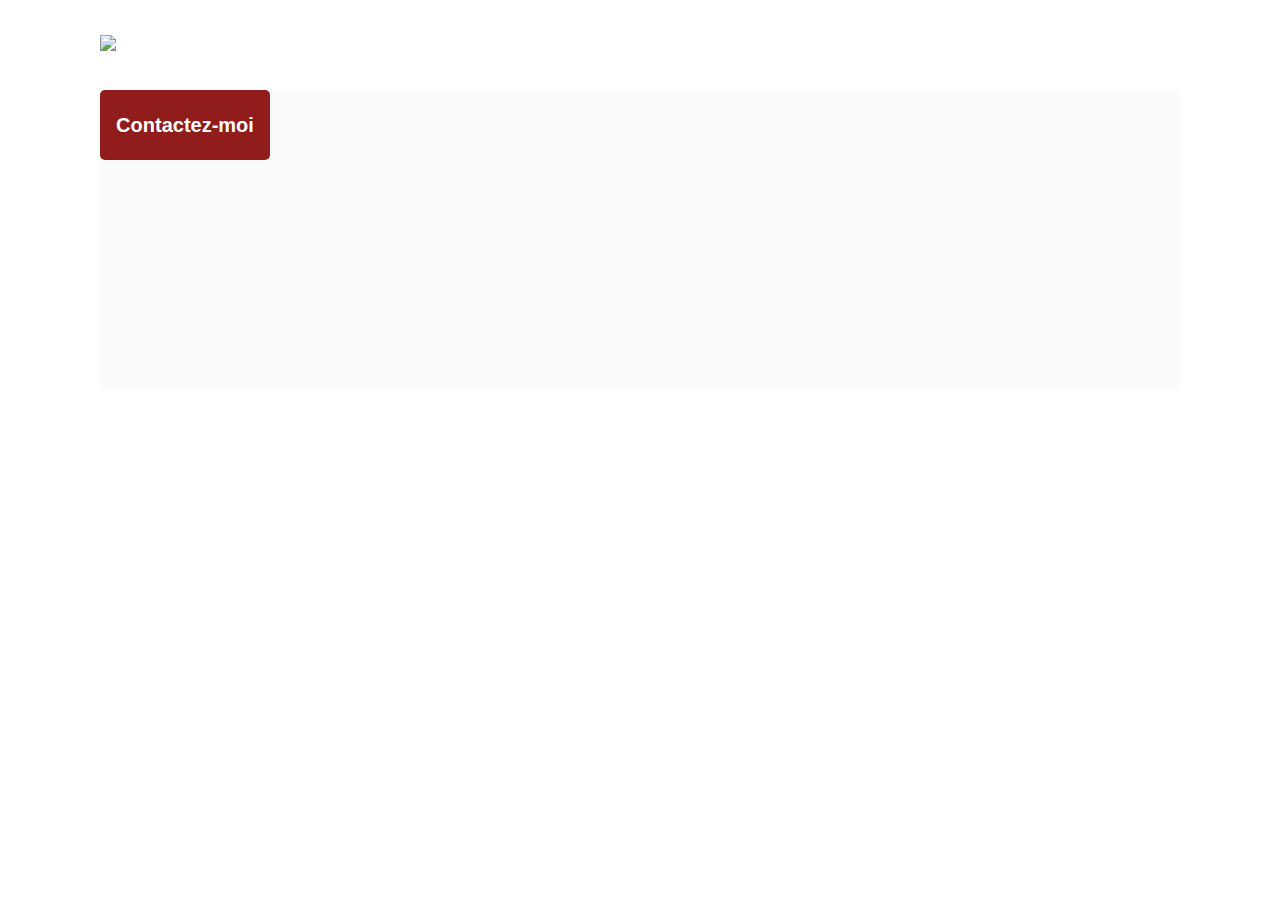
==== photographer.html @ e58e9eb1 "index.html, index.js, style.css, templates all OK;  add portrait and Sample_photos in assets" ====
<!DOCTYPE html>
<html>
  <head>
    <link href="css/style.css" rel="stylesheet" type="text/css" />
    <meta charset="utf-8">
    <link rel="icon" type="image/png" href="assets/favicon.png">
    <link href="https://fonts.googleapis.com/css?family=DM+Sans&display=swap" rel="stylesheet">
    <title>Fisheye - photographe </title>
  </head>
  <body>
    <header>
      <a href="index.html">
        <img src="assets/images/logo.png" class="logo" />
      </a>
    </header>
    <main id="main">
      <div class="photograph-header">
        <button class="contact_button" onclick="displayModal()">Contactez-moi</button>
      </div>
      <div class="media-gallery" id="media-gallery"></div>
      <!-- Lightbox HTML structure (hidden initially) -->
      <div id="lightbox" class="lightbox" style="display:none;">
        <img class="close-lightbox" src="assets/icons/close20.svg" />
        <div class="lightbox-content">
          <img id="lightbox-img" class="lightbox-img" src="" alt="">
          <video id="lightbox-video" class="lightbox-video" controls style="display:none;">
            <source id="lightbox-video-source" src="" type="video/mp4">
          </video>
        </div>
        <button id="prev-btn" class="prev">&lsaquo;</button>
        <button id="next-btn" class="next">&rsaquo;</button>
      </div>
    </main>
    <div id="contact_modal">
			<div class="modal">
				<header>
          <h2>Contactez-moi</h2>
          <img src="assets/icons/close.svg" onclick="closeModal()" />
        </header>
				<form>
					<div>
						<label>Prénom</label>
						<input />
					</div>
          <button class="contact_button">Envoyer</button>
				</form>
			</div>
		</div>
    <script src="scripts/pages/photographer.js"></script>
    <script src="scripts/utils/contactForm.js"></script>
  </body>
</html>
---- css/style.css ----
@import url("photographer.css");

body {
    font-family: "DM Sans", sans-serif;
    margin: 0;
}

header {
    display: flex;
    flex-direction: row;
    justify-content: space-between;
    align-items: center;
    height: 90px;
}

h1 {
    color: #901C1C;
    margin-right: 100px;
}

.logo {
    height: 50px;
    margin-left: 100px;
}

.photographer_section {
    display: grid;
    grid-template-columns: 2fr 2fr 2fr;
    column-gap: 10px;
    row-gap: 50px;
    margin-top: 100px;
}

.photographer_section article {
    justify-self: center;
    display: flex;
    justify-content: center;
    align-items: center;
    flex-direction: column;
    width:100%;
    height: auto;
}

.photographer_section article h2 {
    margin-bottom: 5px;
    color: #D3573C;
    font-size: 26px;
}

.photographer_section article .circle {
    width: 200px;          /* Circle size */
    height: 200px;         /* Circle size */
    border-radius: 50%;    /* Makes the container circular */
    overflow: hidden;      /* Ensures the image doesn't overflow the circle */
    display: flex;         /* To center the image inside the circle */
    justify-content: center;
    align-items: center;
}

.photographer_section article .circle img {
    width: 150%;           /* Enlarges the image within the circle */
    height: auto;          /* Maintain aspect ratio */
    transform: scale(1.5); /* Scale the image up */
}

.photographer_section article a {
    display: flex;
    flex-direction: column;
    align-items: center;
}

.photographer_section article p {
    margin: 0px 0 5px 0;
    font-size: 0.8em;
}

.photographer_section article .city {
    color: #D3573C;
    font-size: 1em;
}

.photographer_section article .prix {
    color: #a19f9f;
}
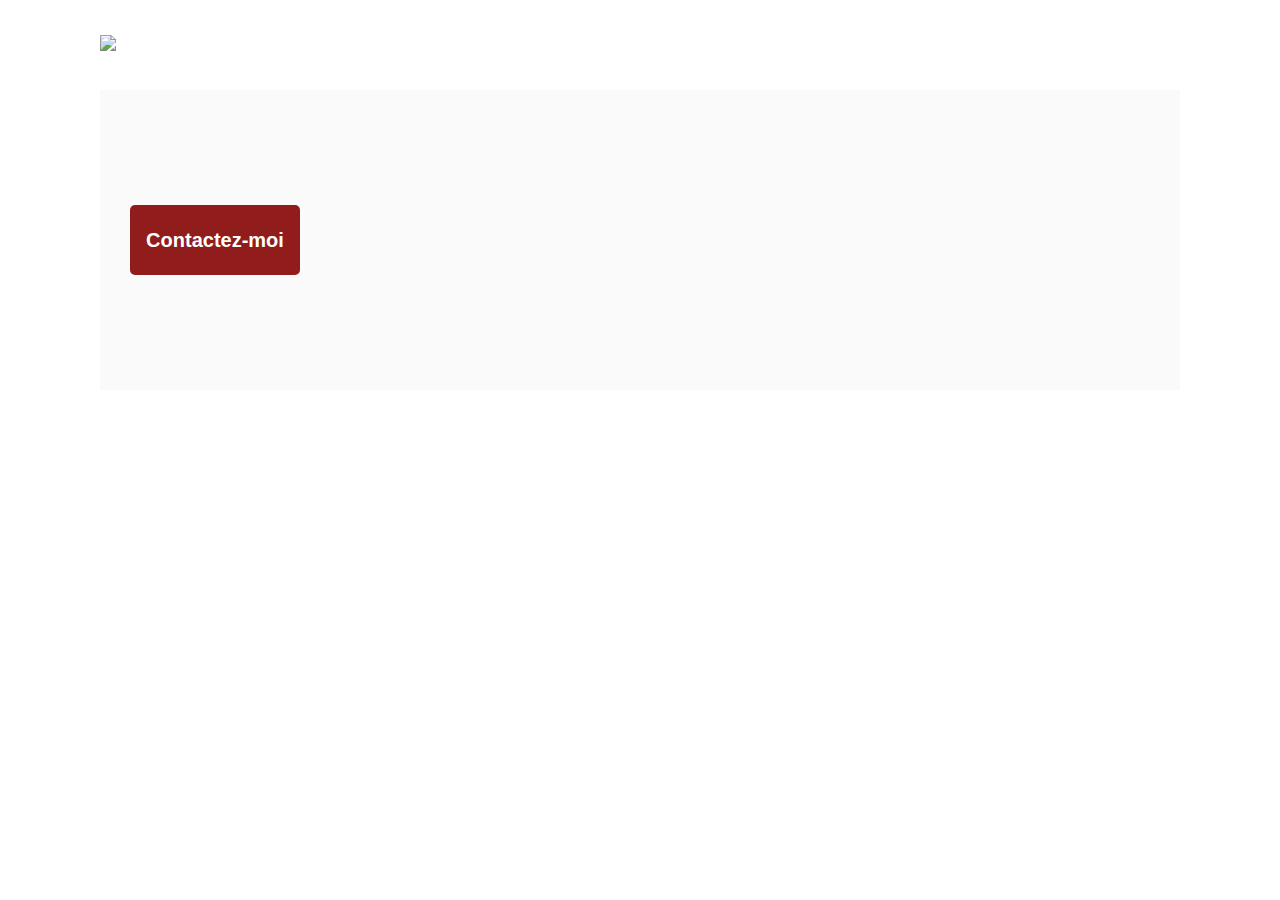
==== commit 15b4440f: "add WorksTemplate() and createMediaTemplate() in templates/photographer.js" ====
--- a/photographer.html
+++ b/photographer.html
@@ -14,7 +14,7 @@
       </a>
     </header>
     <main id="main">
-      <div class="photograph-header">
+      <div class="photographe-header">
         <button class="contact_button" onclick="displayModal()">Contactez-moi</button>
       </div>
       <div class="media-gallery" id="media-gallery"></div>
@@ -46,7 +46,9 @@
 				</form>
 			</div>
 		</div>
-    <script src="scripts/pages/photographer.js"></script>
+    <script type="module" src="scripts/api.js"></script>
+    <script src="scripts/templates/photographer.js"></script>
+    <script type="module" src="scripts/pages/photographer.js"></script>
     <script src="scripts/utils/contactForm.js"></script>
   </body>
 </html>
--- a/css/style.css
+++ b/css/style.css
@@ -48,8 +48,8 @@
 }
 
 .photographer_section article .circle {
-    width: 200px;          /* Circle size */
-    height: 200px;         /* Circle size */
+    width: 250px;          /* Circle size */
+    height: 250px;         /* Circle size */
     border-radius: 50%;    /* Makes the container circular */
     overflow: hidden;      /* Ensures the image doesn't overflow the circle */
     display: flex;         /* To center the image inside the circle */
@@ -58,9 +58,10 @@
 }
 
 .photographer_section article .circle img {
-    width: 150%;           /* Enlarges the image within the circle */
-    height: auto;          /* Maintain aspect ratio */
-    transform: scale(1.5); /* Scale the image up */
+    width: 250px;           /* Enlarges the image within the circle */
+    height: 250px;          /* Maintain aspect ratio */
+    transform: scale(1.3); /* Scale the image up */
+    object-fit: cover;
 }
 
 .photographer_section article a {
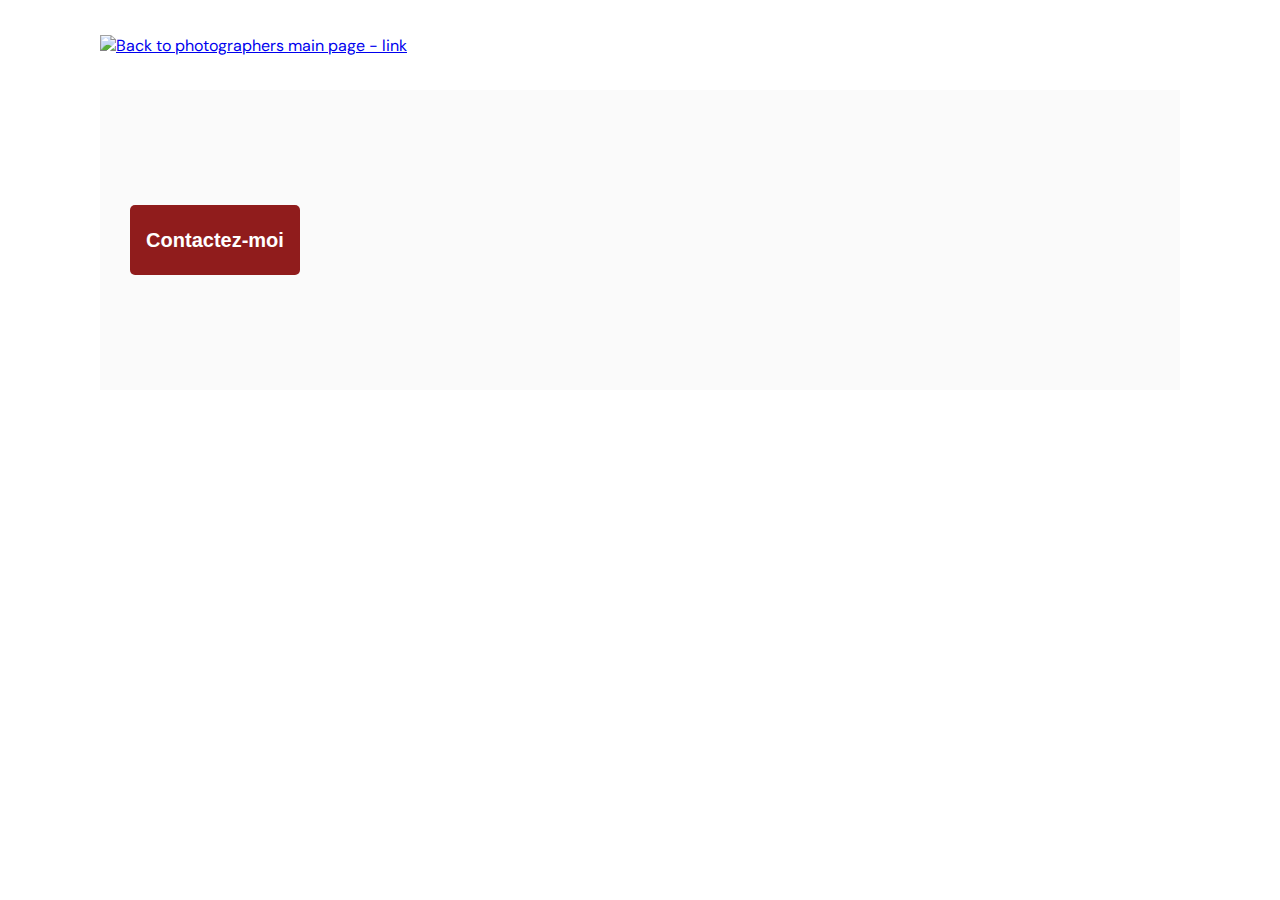
==== commit 84d6f462: "accesibilité pour la page d'accueil et la page photographe" ====
--- a/photographer.html
+++ b/photographer.html
@@ -10,26 +10,28 @@
   <body>
     <header>
       <a href="index.html">
-        <img src="assets/images/logo.png" class="logo" />
+        <img src="assets/images/logo.png" class="logo" tabindex="0" alt="Back to photographers main page - link"/>
       </a>
     </header>
     <main id="main">
-      <div class="photographe-header">
-        <button class="contact_button" onclick="displayModal()">Contactez-moi</button>
-      </div>
-      <div class="media-gallery" id="media-gallery"></div>
+          <section class="photographe-header" >
+            <button class="contact_button" onclick="displayModal()">Contactez-moi</button>
+          </section>
+          <section class="media-gallery" id="media-gallery"></section>
+          <div class="bground"></div>
       <!-- Lightbox HTML structure (hidden initially) -->
-      <div id="lightbox" class="lightbox" style="display:none;">
-        <img class="close-lightbox" src="assets/icons/close20.svg" />
+      <section id="lightbox" class="lightbox" style="display:none;">
+        <!--<img class="close-lightbox" src="assets/icons/close20.svg" />-->
+        <button id="close-btn" class="lightbox-btn" aria-label="Fermer">&times</button>
         <div class="lightbox-content">
           <img id="lightbox-img" class="lightbox-img" src="" alt="">
           <video id="lightbox-video" class="lightbox-video" controls style="display:none;">
             <source id="lightbox-video-source" src="" type="video/mp4">
           </video>
         </div>
-        <button id="prev-btn" class="prev">&lsaquo;</button>
-        <button id="next-btn" class="next">&rsaquo;</button>
-      </div>
+        <button id="prev-btn" class="lightbox-btn" aria-label="previous">&lsaquo;</button>
+        <button id="next-btn" class="lightbox-btn" aria-label="next">&rsaquo;</button>
+      </section>
     </main>
     <div id="contact_modal">
 			<div class="modal">
@@ -37,17 +39,32 @@
           <h2>Contactez-moi</h2>
           <img src="assets/icons/close.svg" onclick="closeModal()" />
         </header>
+        <p id="contact-name"></p>
 				<form>
 					<div>
-						<label>Prénom</label>
+						<!--
+            <label>Prénom</label>
 						<input />
-					</div>
+            -->
+              <label>Prénom</label><br>
+              <input class="text-control" type="text" id="first" name="first" /><br>
+            <!--nom-->
+              <label>Nom</label><br>
+              <input class="text-control" type="text" id="last" name="last" require /><br>
+            <!--email-->
+              <label>E-mail</label><br>
+              <input class="text-control" type="email" id="email" name="email" required /><br>
+            <!-- Message -->  
+              <label>Votre Message</label><br>
+              <textarea id="message" name="message" rows="5" cols="40"></textarea>
+            </div>
           <button class="contact_button">Envoyer</button>
 				</form>
 			</div>
 		</div>
     <script type="module" src="scripts/api.js"></script>
     <script src="scripts/templates/photographer.js"></script>
+    <script type="module" src="scripts/pages/lightbox.js"></script>
     <script type="module" src="scripts/pages/photographer.js"></script>
     <script src="scripts/utils/contactForm.js"></script>
   </body>
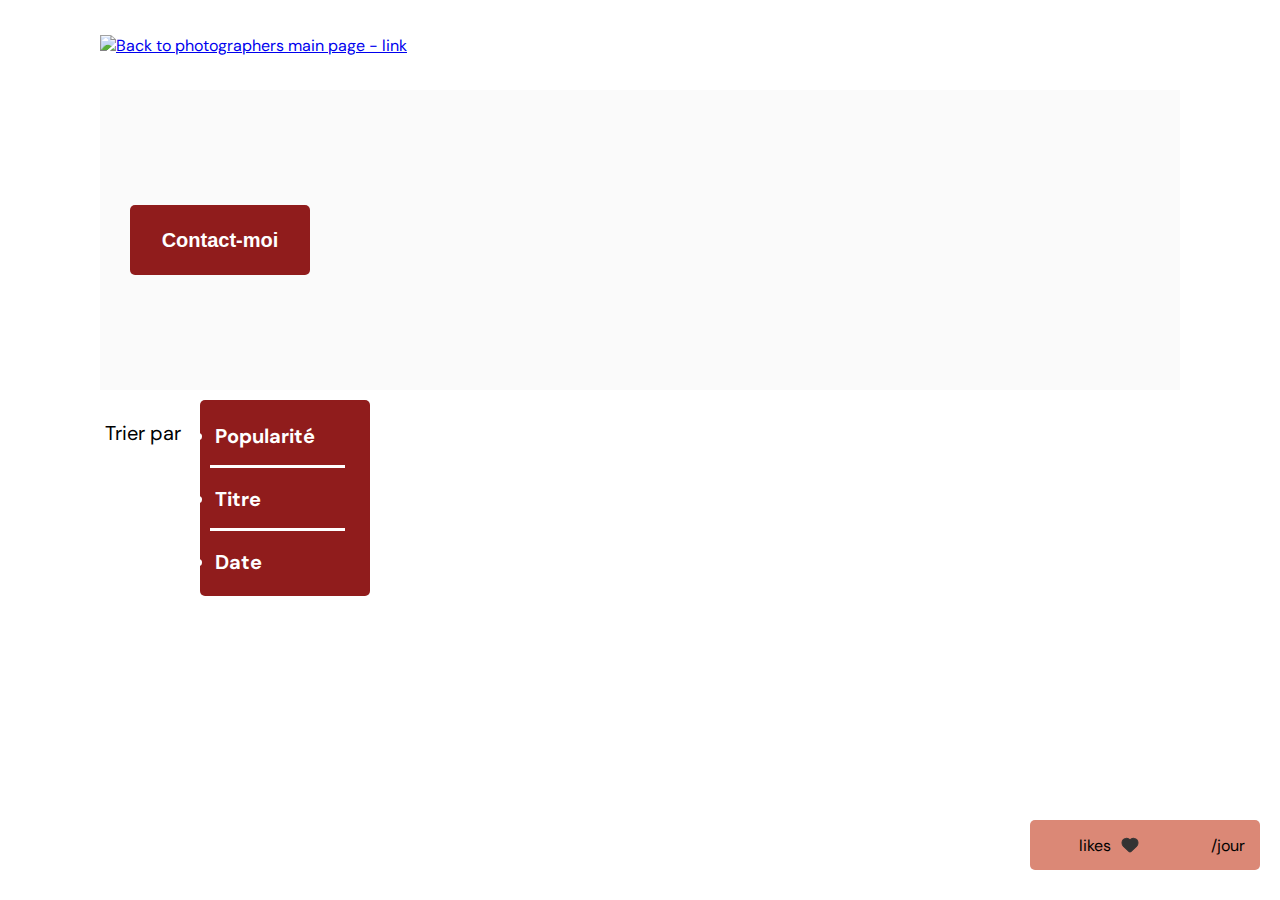
==== commit a65f2f9b: "dropdown list added with sort feature enabled, heart-icon added with incrementation when clicked, to" ====
--- a/photographer.html
+++ b/photographer.html
@@ -1,10 +1,11 @@
 <!DOCTYPE html>
 <html>
   <head>
-    <link href="css/style.css" rel="stylesheet" type="text/css" />
     <meta charset="utf-8">
     <link rel="icon" type="image/png" href="assets/favicon.png">
     <link href="https://fonts.googleapis.com/css?family=DM+Sans&display=swap" rel="stylesheet">
+    <link href="https://cdnjs.cloudflare.com/ajax/libs/font-awesome/6.5.0/css/all.min.css" rel="stylesheet">
+    <link href="css/style.css" rel="stylesheet" type="text/css" />
     <title>Fisheye - photographe </title>
   </head>
   <body>
@@ -14,53 +15,72 @@
       </a>
     </header>
     <main id="main">
-          <section class="photographe-header" >
-            <button class="contact_button" onclick="displayModal()">Contactez-moi</button>
+      <div id="total-like">
+        <p>likes</p>
+        <i class="fas fa-heart heart-icon1"></i>
+        <p>/jour</p>
+      </div>
+      <section class="photographe-header" >
+            <button id="open-modal-btn" class="contact_button" type="button" aria-haspopup="dialog" tabindex="0" onclick="displayModal()">Contact-moi</button>
           </section>
+          <div id="sort-option">
+            <label id="label-dropdown" for="custom-dropdown">Trier par</label>
+              <ul id="custom-dropdown" class="custom-dropdown" role="listbox" tabindex="0">
+                      <li role="option" data-sort="likes" tabindex="-1" value="0" aria-selected="true">Popularité</li>
+                      <div class="line"></div>
+                      <li role="option" data-sort="title" tabindex="-1" value="1" aria-selected="false">Titre</li>
+                      <div class="line"></div>
+                      <li role="option" data-sort="date" tabindex="-1" value="2" aria-selected="false" >Date</li>
+              </ul>
+          </div>
           <section class="media-gallery" id="media-gallery"></section>
           <div class="bground"></div>
-      <!-- Lightbox HTML structure (hidden initially) -->
+          <!-- Lightbox HTML structure (hidden initially) -->
       <section id="lightbox" class="lightbox" style="display:none;">
-        <!--<img class="close-lightbox" src="assets/icons/close20.svg" />-->
         <button id="close-btn" class="lightbox-btn" aria-label="Fermer">&times</button>
         <div class="lightbox-content">
-          <img id="lightbox-img" class="lightbox-img" src="" alt="">
+          <img id="lightbox-img" class="lightbox-img">
           <video id="lightbox-video" class="lightbox-video" controls style="display:none;">
-            <source id="lightbox-video-source" src="" type="video/mp4">
+              <source id="lightbox-video-source" type="video/mp4">
           </video>
         </div>
         <button id="prev-btn" class="lightbox-btn" aria-label="previous">&lsaquo;</button>
         <button id="next-btn" class="lightbox-btn" aria-label="next">&rsaquo;</button>
       </section>
     </main>
-    <div id="contact_modal">
-			<div class="modal">
-				<header>
-          <h2>Contactez-moi</h2>
-          <img src="assets/icons/close.svg" onclick="closeModal()" />
+      <div class="modal-overlay" id="modal-overlay" aria-hidden="true"></div>
+        <div class="modal" id="contact_modal" role="dialog" aria-labelledby="contact-modal-title" aria-hidden="true">
+        <header>
+          <h1>Contactez-moi</h1>
+          <button id="close-modal-btn">
+          <img src="assets/icons/close.svg"  onclick="closeModal()" />
+          </button>
         </header>
-        <p id="contact-name"></p>
-				<form>
-					<div>
-						<!--
-            <label>Prénom</label>
-						<input />
-            -->
-              <label>Prénom</label><br>
-              <input class="text-control" type="text" id="first" name="first" /><br>
-            <!--nom-->
-              <label>Nom</label><br>
-              <input class="text-control" type="text" id="last" name="last" require /><br>
-            <!--email-->
-              <label>E-mail</label><br>
-              <input class="text-control" type="email" id="email" name="email" required /><br>
-            <!-- Message -->  
-              <label>Votre Message</label><br>
-              <textarea id="message" name="message" rows="5" cols="40"></textarea>
-            </div>
-          <button class="contact_button">Envoyer</button>
-				</form>
-			</div>
+        <h1 id="contact-name"></h1>
+
+        <!--------------------------------------------------------------------->
+        <!-- Contact Form Modal -->
+          <form id="contact-form">
+            <label for="first-name">Prénom</label>
+            <input type="text" id="first-name" name="first-name" aria-required="true"><br>
+            <span id="first-name-error" class="error"></span>
+
+            <label for="name">Nom</label>
+            <input type="text" id="name" name="name" aria-required="true"><br>
+            <span id="name-error" class="error"></span>
+
+            <label for="email">E-mail</label>
+            <input type="email" id="email" name="email" aria-required="true"><br>
+            <span id="email-error" class="error"></span>
+
+            <label for="message">Votre Message</label>
+            <textarea id="message" name="message" rows="5" cols="40" aria-required="true"></textarea><br>
+            <span id="message-error" class="error"></span>
+
+            <button type="submit">Envoyer</button>
+          </form>
+        </div>
+      </div>
 		</div>
     <script type="module" src="scripts/api.js"></script>
     <script src="scripts/templates/photographer.js"></script>
--- a/css/style.css
+++ b/css/style.css
@@ -50,24 +50,16 @@
 .photographer_section article .circle {
     width: 250px;          /* Circle size */
     height: 250px;         /* Circle size */
-    border-radius: 50%;    /* Makes the container circular */
     overflow: hidden;      /* Ensures the image doesn't overflow the circle */
-    display: flex;         /* To center the image inside the circle */
-    justify-content: center;
-    align-items: center;
-}
-
-.photographer_section article .circle img {
-    width: 250px;           /* Enlarges the image within the circle */
-    height: 250px;          /* Maintain aspect ratio */
-    transform: scale(1.3); /* Scale the image up */
-    object-fit: cover;
+    background-size: cover;
+    border-radius: 50%;    /* Makes the image circular */
+    object-fit: cover;     /* Ensures the image scales and maintains its aspect ratio */
+    object-position: center;
 }
 
 .photographer_section article a {
     display: flex;
     flex-direction: column;
-    align-items: center;
 }
 
 .photographer_section article p {
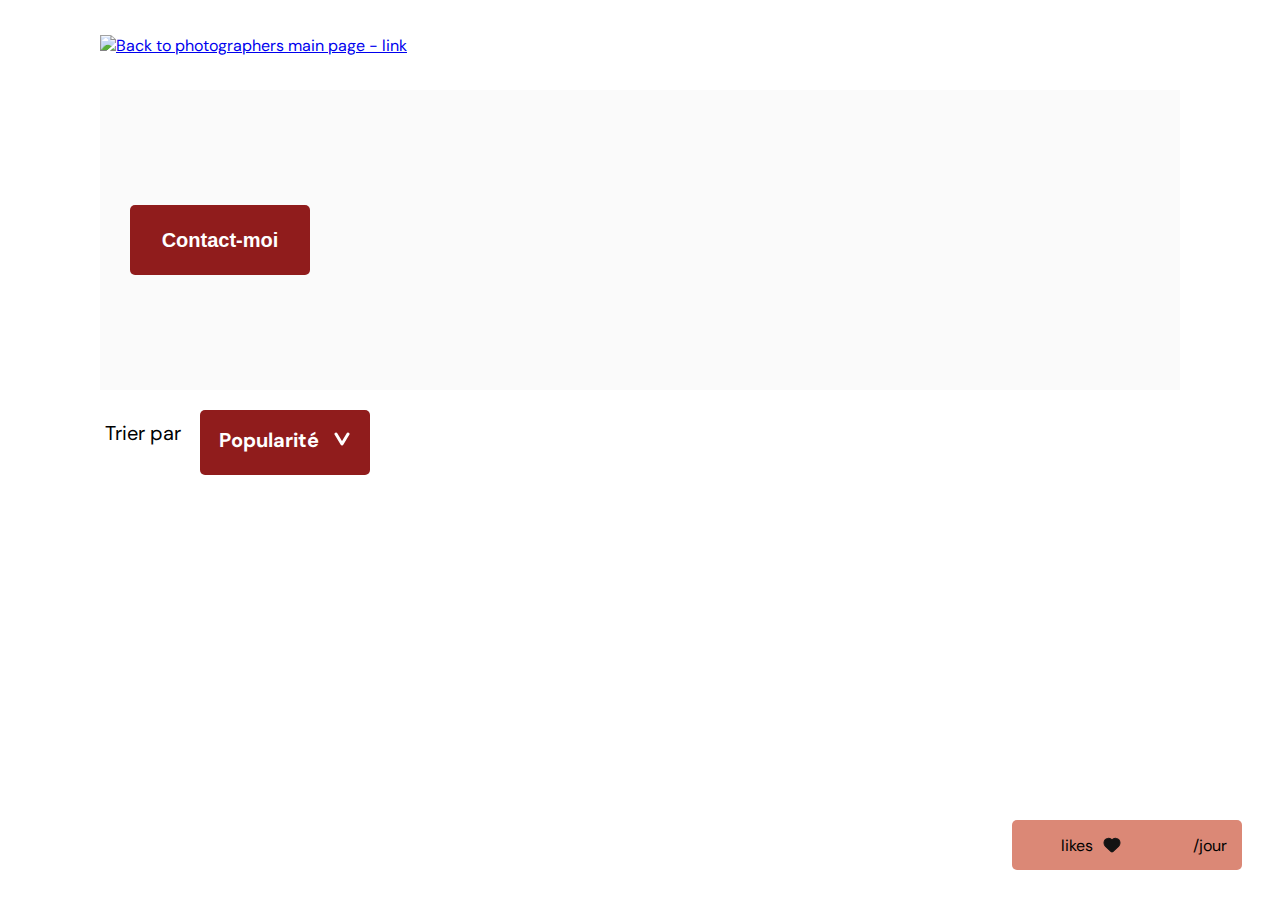
==== commit 99f0cefa: "project finalised" ====
--- a/photographer.html
+++ b/photographer.html
@@ -9,12 +9,12 @@
     <title>Fisheye - photographe </title>
   </head>
   <body>
+    <main id="main">
     <header>
       <a href="index.html">
         <img src="assets/images/logo.png" class="logo" tabindex="0" alt="Back to photographers main page - link"/>
       </a>
     </header>
-    <main id="main">
       <div id="total-like">
         <p>likes</p>
         <i class="fas fa-heart heart-icon1"></i>
@@ -24,13 +24,16 @@
             <button id="open-modal-btn" class="contact_button" type="button" aria-haspopup="dialog" tabindex="0" onclick="displayModal()">Contact-moi</button>
           </section>
           <div id="sort-option">
+            <span class="arrow-up">
+              <svg xmlns="http://www.w3.org/2000/svg" viewBox="0 0 20 30" fill="none" stroke="currentColor" stroke-width="3" stroke-linecap="round" stroke-linejoin="round">
+                <path d="M6 9l6 10 6-10"></path>
+              </svg>
+            </span>
             <label id="label-dropdown" for="custom-dropdown">Trier par</label>
               <ul id="custom-dropdown" class="custom-dropdown" role="listbox" tabindex="0">
-                      <li role="option" data-sort="likes" tabindex="-1" value="0" aria-selected="true">Popularité</li>
-                      <div class="line"></div>
-                      <li role="option" data-sort="title" tabindex="-1" value="1" aria-selected="false">Titre</li>
-                      <div class="line"></div>
-                      <li role="option" data-sort="date" tabindex="-1" value="2" aria-selected="false" >Date</li>
+                      <li class="critere" role="option" data-sort="likes" tabindex="-1" value="0" aria-selected="true">Popularité</li>
+                      <li class="critere" role="option" data-sort="title" tabindex="-1" value="1" aria-selected="false">Titre</li>
+                      <li class="critere" role="option" data-sort="date" tabindex="-1" value="2" aria-selected="false" >Date</li>
               </ul>
           </div>
           <section class="media-gallery" id="media-gallery"></section>
@@ -39,10 +42,16 @@
       <section id="lightbox" class="lightbox" style="display:none;">
         <button id="close-btn" class="lightbox-btn" aria-label="Fermer">&times</button>
         <div class="lightbox-content">
-          <img id="lightbox-img" class="lightbox-img">
-          <video id="lightbox-video" class="lightbox-video" controls style="display:none;">
-              <source id="lightbox-video-source" type="video/mp4">
-          </video>
+            <div id="lightbox-img-content">
+              <img id="lightbox-img" class="lightbox-img">
+              <p id="lightbox-img-title"></p>
+            </div>
+            <div id="lightbox-video-content">
+              <video id="lightbox-video" class="lightbox-video" controls">
+                  <source id="lightbox-video-source" type="video/mp4">
+              </video>
+              <p id="lightbox-video-title"></p>
+            </div>
         </div>
         <button id="prev-btn" class="lightbox-btn" aria-label="previous">&lsaquo;</button>
         <button id="next-btn" class="lightbox-btn" aria-label="next">&rsaquo;</button>
@@ -82,10 +91,9 @@
         </div>
       </div>
 		</div>
-    <script type="module" src="scripts/api.js"></script>
-    <script src="scripts/templates/photographer.js"></script>
-    <script type="module" src="scripts/pages/lightbox.js"></script>
-    <script type="module" src="scripts/pages/photographer.js"></script>
-    <script src="scripts/utils/contactForm.js"></script>
+    <script src="./scripts/api.js"></script>
+    <script src="./scripts/templates/photographer.js"></script>
+    <script src="./scripts/pages/photographer.js"></script>
+    <script src="./scripts/utils/contactForm.js"></script>
   </body>
 </html>
--- a/css/style.css
+++ b/css/style.css
@@ -2,7 +2,7 @@
 
 body {
     font-family: "DM Sans", sans-serif;
-    margin: 0;
+    margin: 0 auto;
 }
 
 header {
